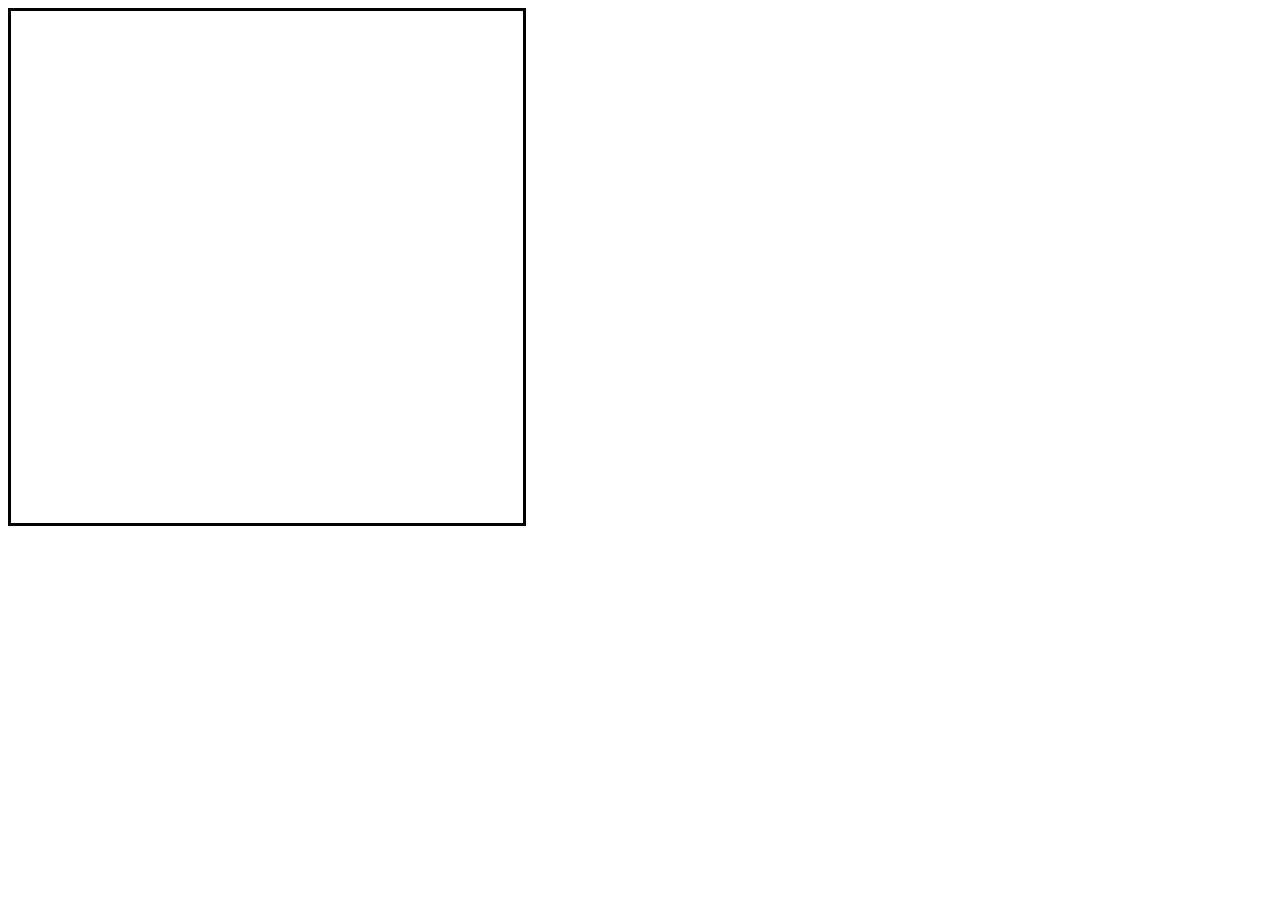
==== index.html @ 826905da "added all of my changes at once because of annoying problems" ====
<!DOCTYPE html>
<html lang="en">
<head>
    <meta charset="UTF-8">
    <meta name="viewport" content="width=device-width, initial-scale=1.0">
    <title>Baba Is Calc</title>
</head>
<body >
    <canvas id = "canvas" width = "288" height = "288" style = "width:512px;height:512px;border-color: black;border-width:1x;border-style: solid; image-rendering: pixelated;"></canvas>
</body>
<script src = "objectData.js"></script>
<script src = "object.js"></script>
<script src = "parsing.js"></script>
<script src = "script.js"></script>
<style src = "style.css"></style>

</html>
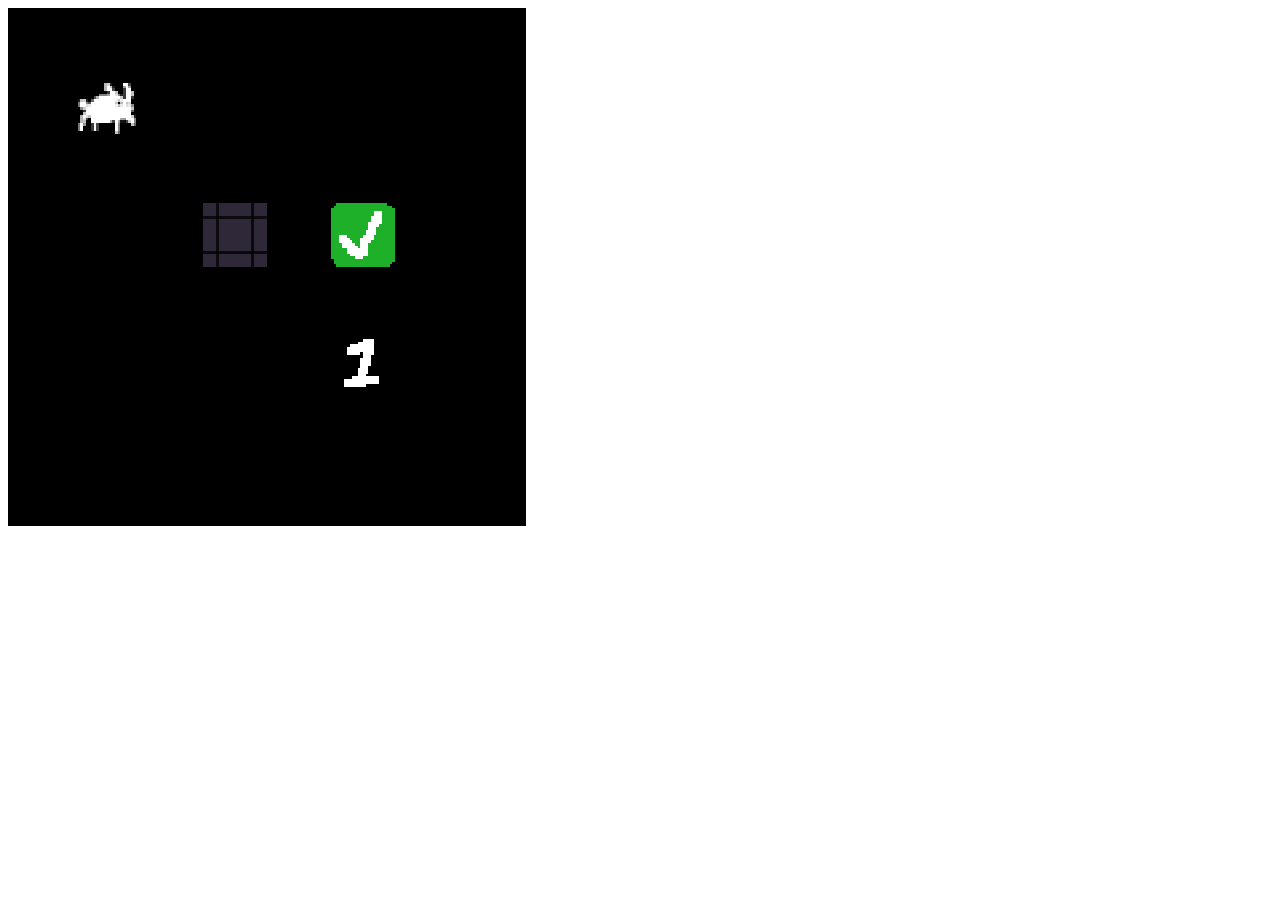
==== commit 39f49b41: "fixed image error" ====
--- a/index.html
+++ b/index.html
@@ -4,6 +4,14 @@
     <meta charset="UTF-8">
     <meta name="viewport" content="width=device-width, initial-scale=1.0">
     <title>Baba Is Calc</title>
+
+    <script>
+        // Stolen code for error fixing on Chromebook
+        window.onerror = function(msg, url, linenumber) {
+            alert('Error message: ' + msg + '\nURL: ' + url + '\nLine Number: ' + linenumber);
+            return true; // Prevents the default browser error handling (e.g., logging to the console)
+        };
+    </script>
 </head>
 <body >
     <canvas id = "canvas" width = "288" height = "288" style = "width:512px;height:512px;border-color: black;border-width:1x;border-style: solid; image-rendering: pixelated;"></canvas>
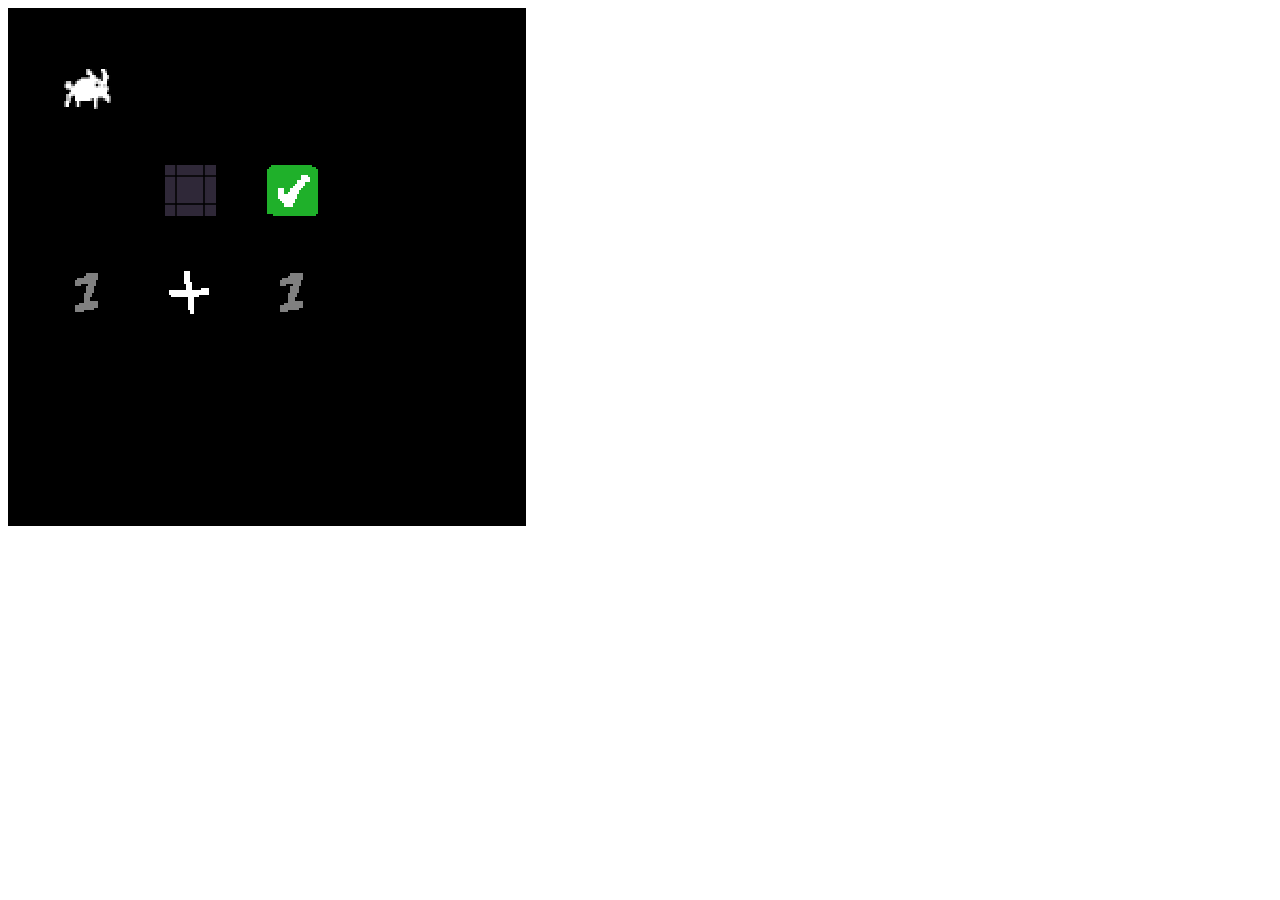
==== commit 874d1332: "Added a quick particle system" ====
--- a/index.html
+++ b/index.html
@@ -18,6 +18,7 @@
 </body>
 <script src = "objectData.js"></script>
 <script src = "object.js"></script>
+<script src = "particle.js"></script>
 <script src = "parsing.js"></script>
 <script src = "script.js"></script>
 <style src = "style.css"></style>
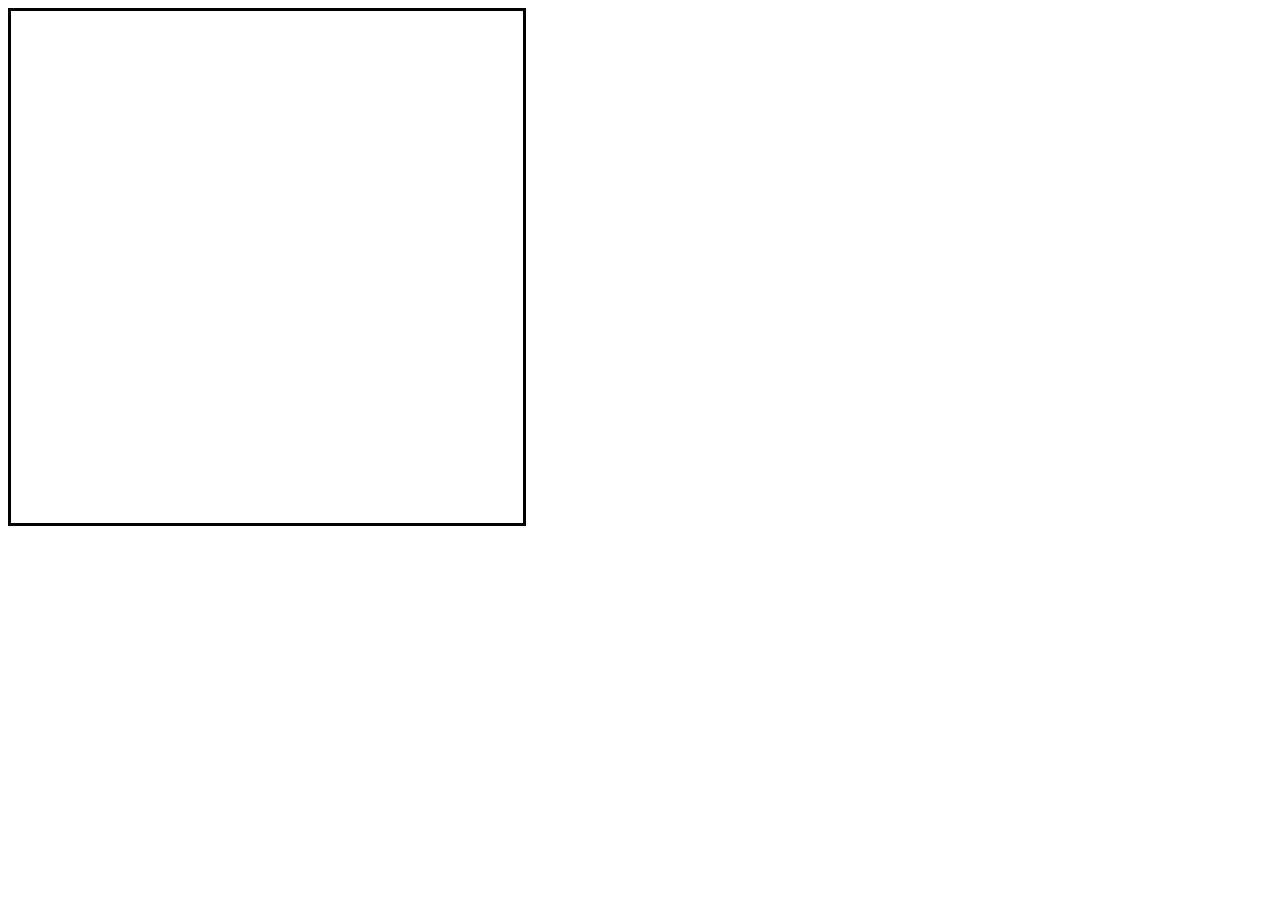
==== commit fbe35df1: "added sentence parsing!!!" ====
--- a/index.html
+++ b/index.html
@@ -5,20 +5,19 @@
     <meta name="viewport" content="width=device-width, initial-scale=1.0">
     <title>Baba Is Calc</title>
 
-    <script>
+    <!-- <script>
         // Stolen code for error fixing on Chromebook
         window.onerror = function(msg, url, linenumber) {
             alert('Error message: ' + msg + '\nURL: ' + url + '\nLine Number: ' + linenumber);
             return true; // Prevents the default browser error handling (e.g., logging to the console)
         };
-    </script>
+    </script> -->
 </head>
 <body >
     <canvas id = "canvas" width = "288" height = "288" style = "width:512px;height:512px;border-color: black;border-width:1x;border-style: solid; image-rendering: pixelated;"></canvas>
 </body>
 <script src = "objectData.js"></script>
 <script src = "object.js"></script>
-<script src = "particle.js"></script>
 <script src = "parsing.js"></script>
 <script src = "script.js"></script>
 <style src = "style.css"></style>
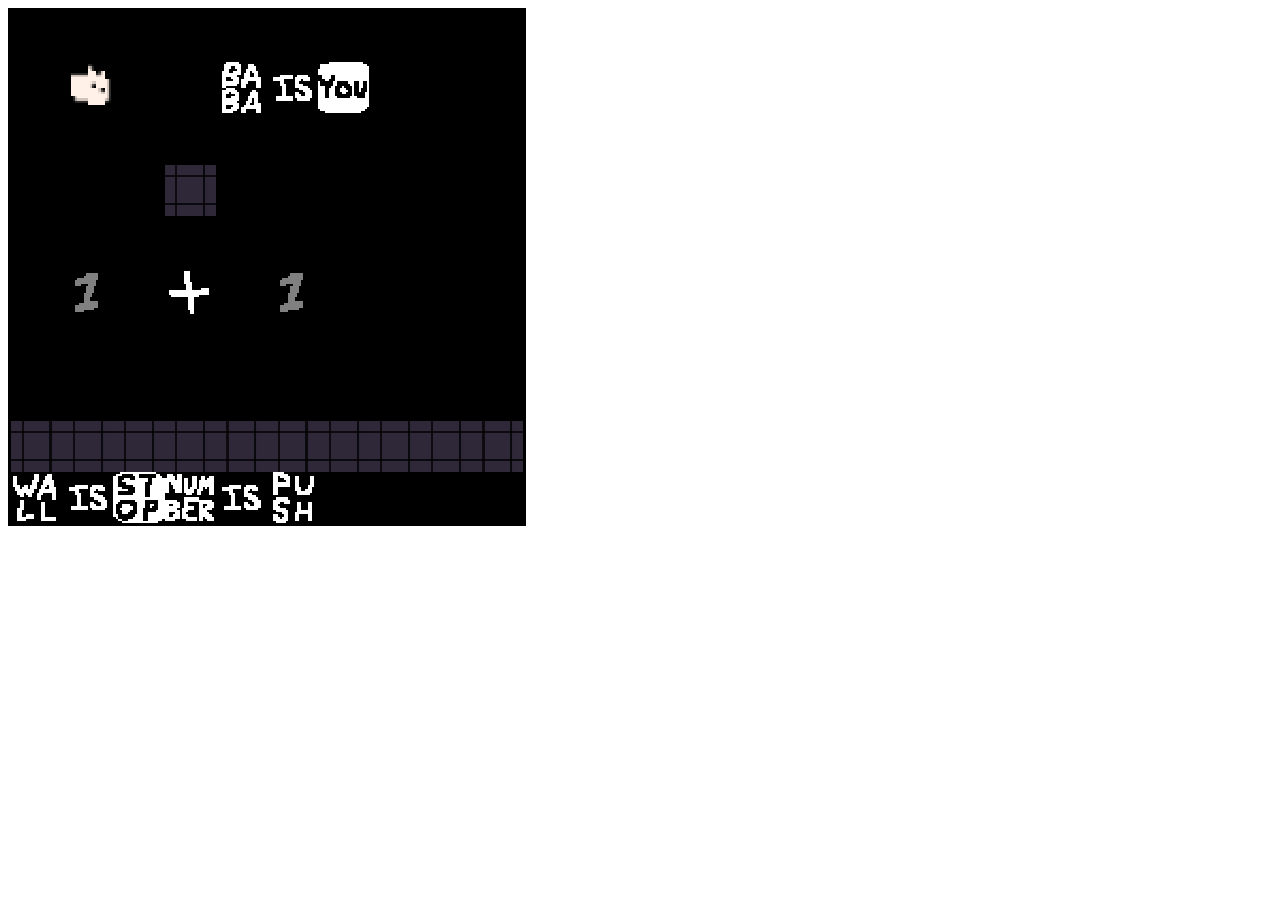
==== commit f33852ac: "Merge branch 'main' of https://github.com/Squishy178/Baba-is-Calc" ====
--- a/index.html
+++ b/index.html
@@ -18,6 +18,7 @@
 </body>
 <script src = "objectData.js"></script>
 <script src = "object.js"></script>
+<script src = "particle.js"></script>
 <script src = "parsing.js"></script>
 <script src = "script.js"></script>
 <style src = "style.css"></style>
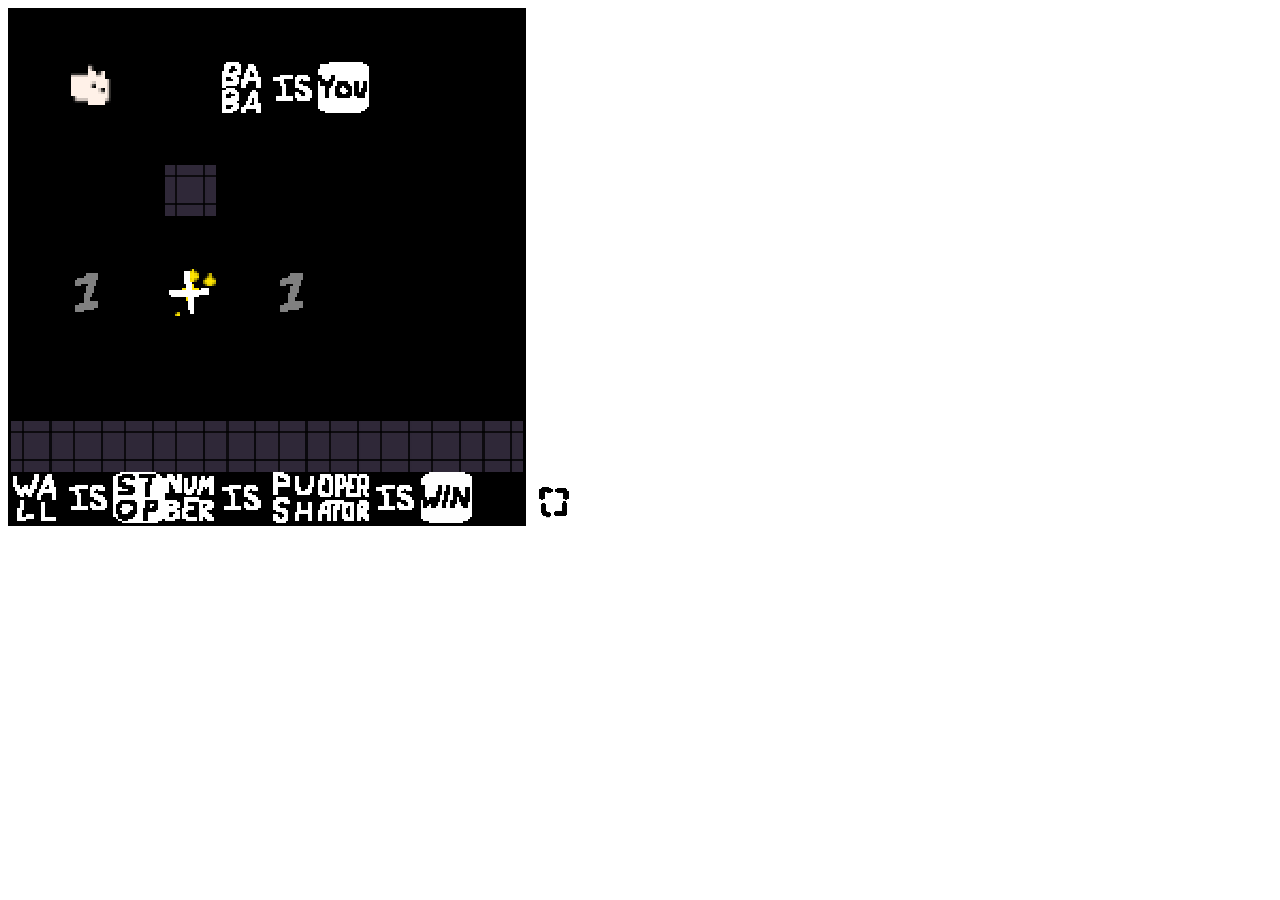
==== commit 58ea7bc2: "added fullscreen button" ====
--- a/index.html
+++ b/index.html
@@ -12,9 +12,30 @@
             return true; // Prevents the default browser error handling (e.g., logging to the console)
         };
     </script> -->
+
+    <style>
+        button {
+            background: none;
+            border: none;
+            padding: 0.5rem;
+            translate: 0 -0.55rem;
+        }
+        button:hover {
+            background-color: #eeeeee;
+        }
+
+        img {
+            image-rendering: pixelated;
+            width: 2rem;
+        }
+    </style>
 </head>
-<body >
+<body>
     <canvas id = "canvas" width = "288" height = "288" style = "width:512px;height:512px;border-color: black;border-width:1x;border-style: solid; image-rendering: pixelated;"></canvas>
+
+    <button onclick="makeFullscreen()">
+        <img src="images/fullscreen.gif" alt="Make Fullscreen">
+    </button>
 </body>
 <script src = "objectData.js"></script>
 <script src = "object.js"></script>
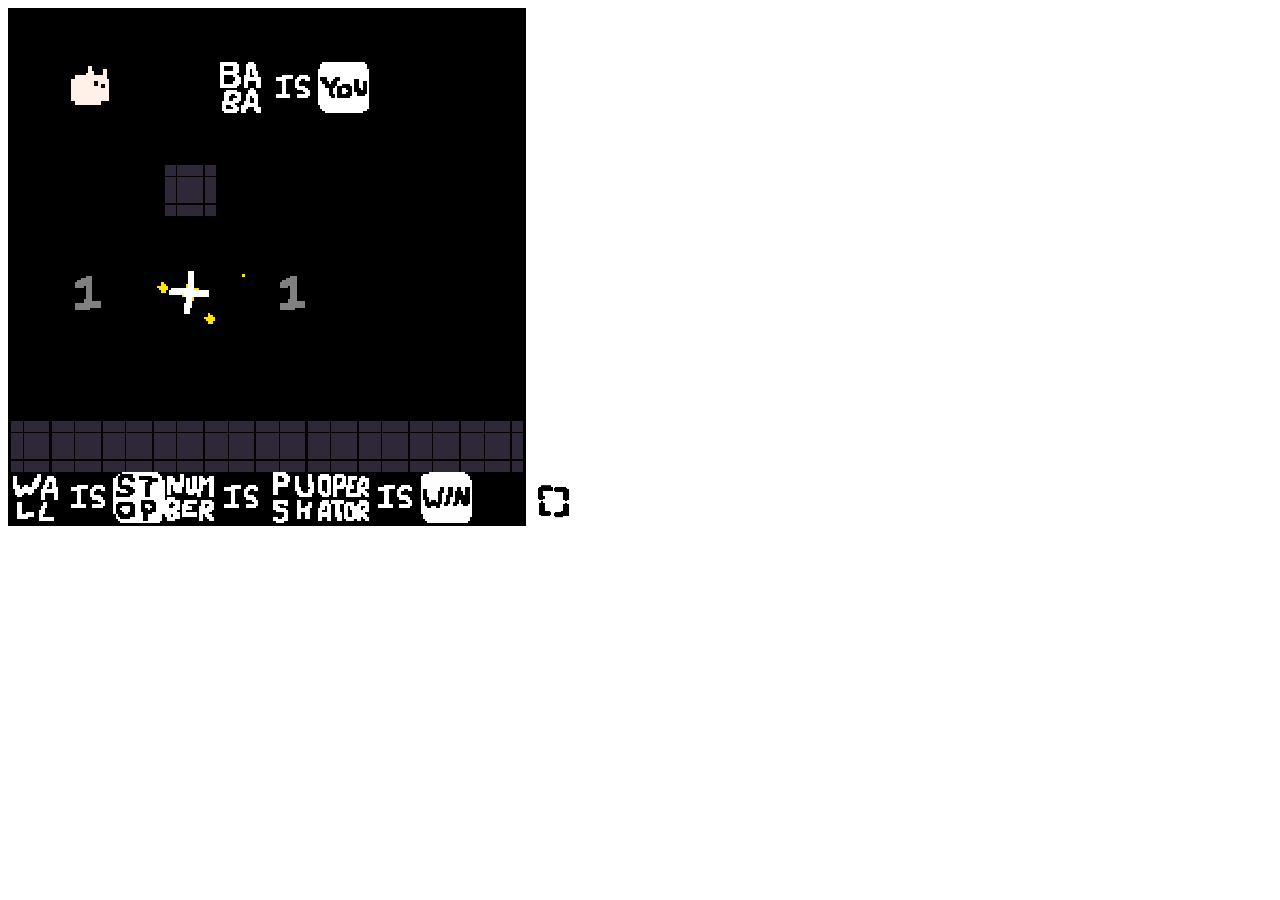
==== commit 06d19d3a: "fixed image/canvas scaling issues." ====
--- a/index.html
+++ b/index.html
@@ -39,6 +39,7 @@
 </body>
 <script src = "objectData.js"></script>
 <script src = "object.js"></script>
+<script src = "shader.js"></script>
 <script src = "particle.js"></script>
 <script src = "parsing.js"></script>
 <script src = "script.js"></script>
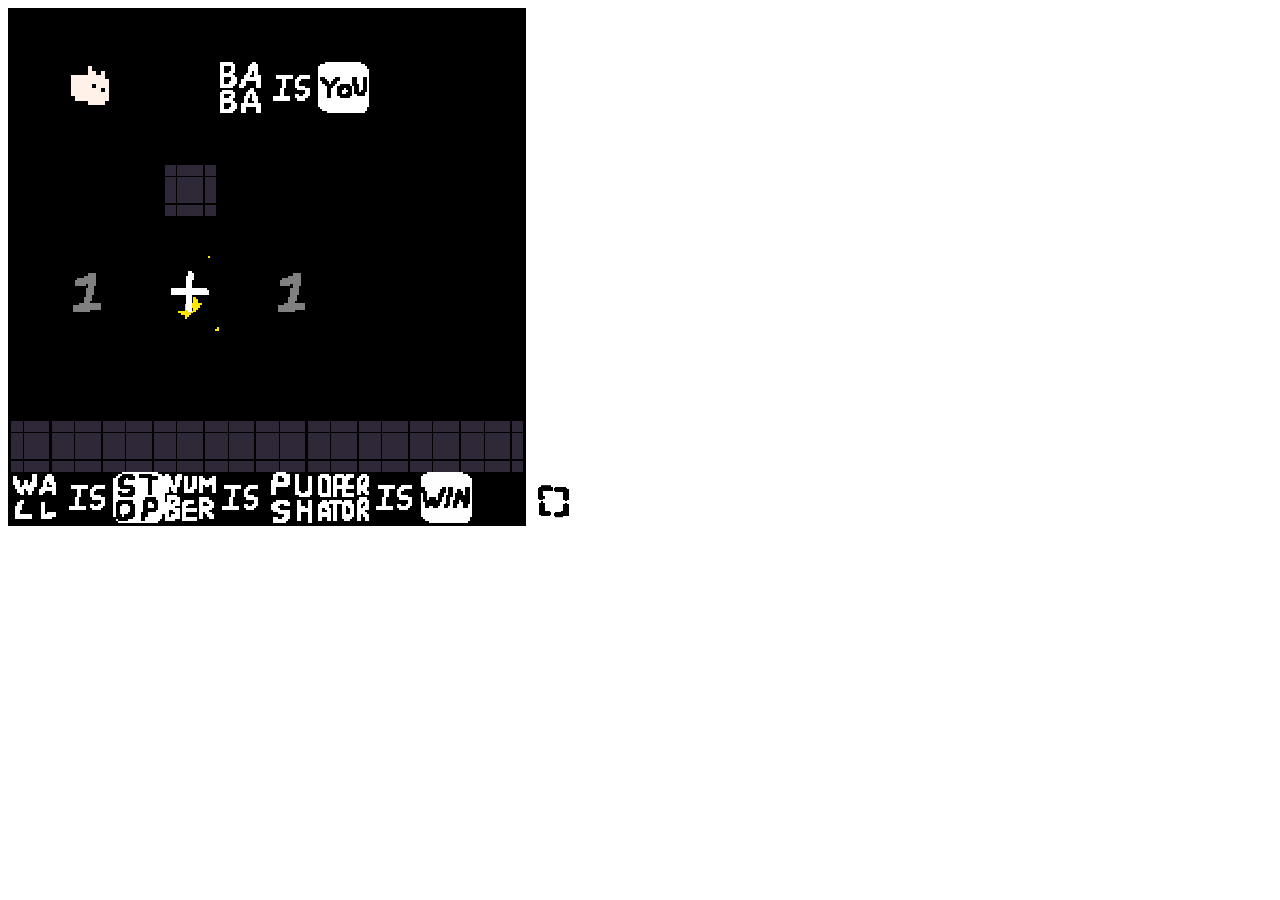
==== commit 407b0667: "moved some common stuff to const.js in preparation for level editor" ====
--- a/index.html
+++ b/index.html
@@ -4,6 +4,8 @@
     <meta charset="UTF-8">
     <meta name="viewport" content="width=device-width, initial-scale=1.0">
     <title>Baba Is Calc</title>
+
+    <link rel="stylesheet" href="style.css">
 
     <!-- <script>
         // Stolen code for error fixing on Chromebook
@@ -24,14 +26,14 @@
             background-color: #eeeeee;
         }
 
-        img {
+        button > img {
             image-rendering: pixelated;
             width: 2rem;
         }
     </style>
 </head>
 <body>
-    <canvas id = "canvas" width = "288" height = "288" style = "width:512px;height:512px;border-color: black;border-width:1x;border-style: solid; image-rendering: pixelated;"></canvas>
+    <canvas id = "canvas" style = "width:512px;height:512px;border-color: black;border-width:1x;border-style: solid; image-rendering: pixelated;"></canvas>
 
     <button onclick="makeFullscreen()">
         <img src="images/fullscreen.gif" alt="Make Fullscreen">
@@ -39,10 +41,10 @@
 </body>
 <script src = "objectData.js"></script>
 <script src = "object.js"></script>
+<script src = "const.js"></script>
 <script src = "shader.js"></script>
 <script src = "particle.js"></script>
 <script src = "parsing.js"></script>
 <script src = "script.js"></script>
-<style src = "style.css"></style>
 
 </html>
--- a/style.css
+++ b/style.css
@@ -0,0 +1,10 @@
+body {
+    /* Prevents scroll bars and scrolling */
+    overflow: hidden;
+    
+    /* Prevents "bounce" effects on mobile */
+    overscroll-behavior: none; 
+    
+    /* Prevents long-press context menus on some devices */
+    touch-action: none;
+}
